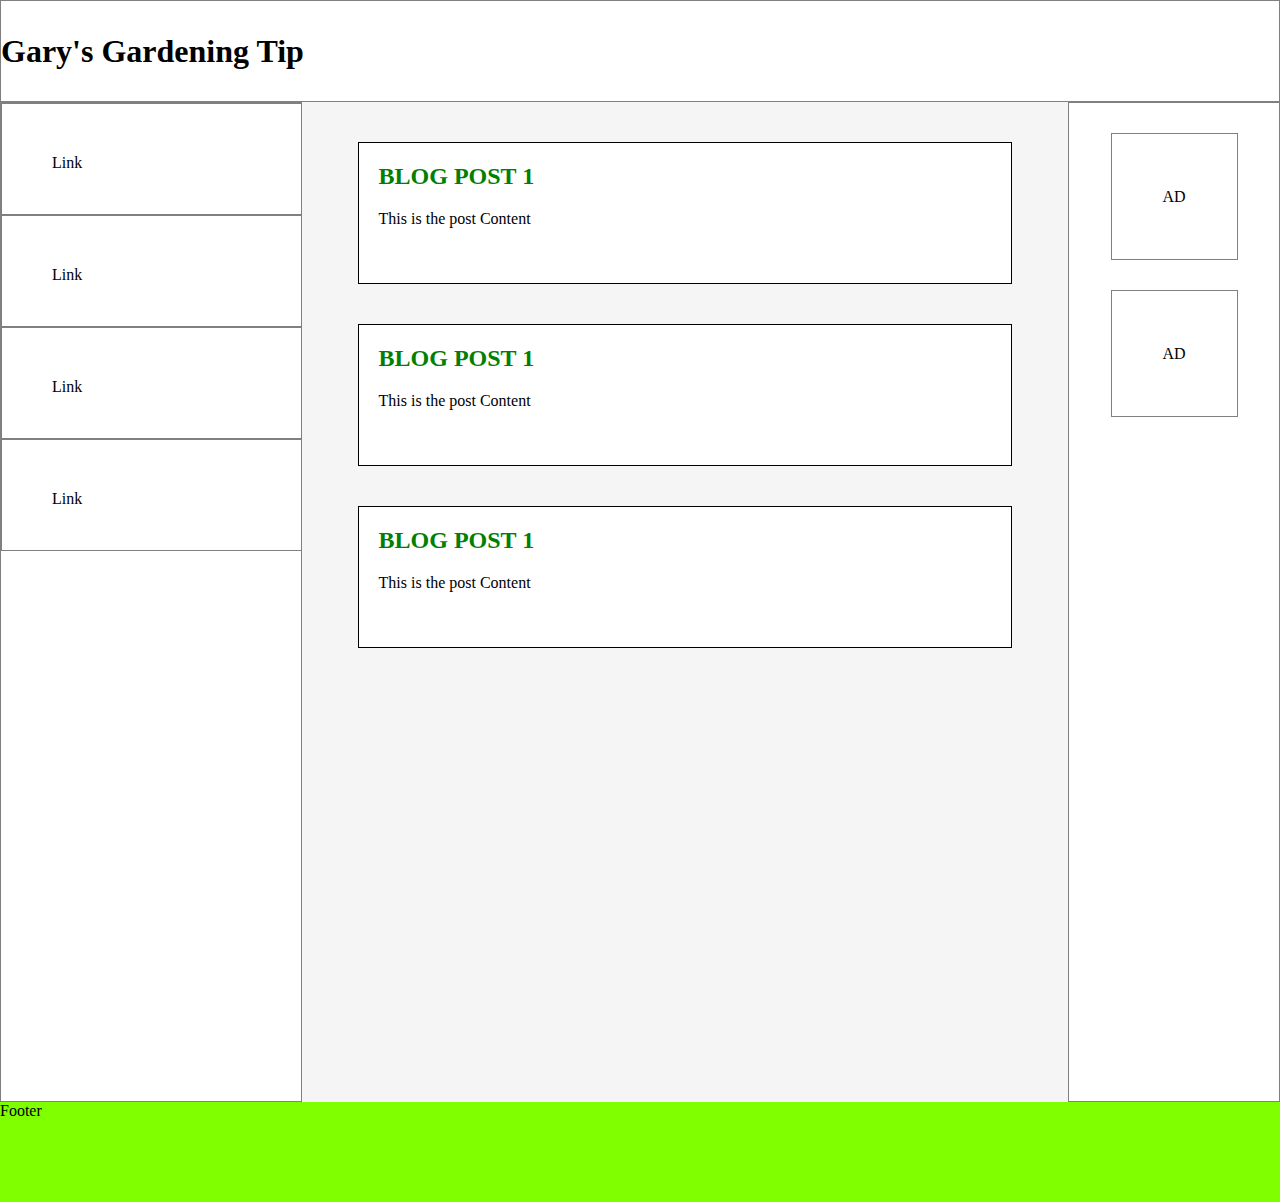
==== 03_exercise/index.html @ f2304289 "Exercise 3 finished" ====
<!DOCTYPE html>
<html lang="en">
<head>
    <meta charset="UTF-8">
    <meta http-equiv="X-UA-Compatible" content="IE=edge">
    <meta name="viewport" content="width=device-width, initial-scale=1.0">
    <link rel="stylesheet" href="style.css">
    <title>Document</title>
</head>
<body>
    <header><img src="./holy-grail-logo.svg" alt=""><h1>Gary's Gardening Tip</h1></header>
    <main>
        <div class="div1">
            <div class="child1"><p>Link</p></div>
            <div class="child1"><p>Link</p></div>
            <div class="child1"><p>Link</p></div>
            <div class="child1"><p>Link</p></div>


        </div>
        <div class="div2">
            <div class="blogpost">
                <h2>BLOG POST 1</h2>
                <p>This is the post Content</p>
            </div>
            <div class="blogpost">
                <h2>BLOG POST 1</h2>
                <p>This is the post Content</p>
            </div>
            <div class="blogpost">
                <h2>BLOG POST 1</h2>
                <p>This is the post Content</p>
            </div>


        </div>
        <div class="div3">
            <div class="div3Child">AD</div>
            <div class="div3Child">AD</div>
        </div>
    </main>
    <footer>Footer</footer>
</body>
</html>
---- 03_exercise/style.css ----
* {
    margin:0;
    border:0;
}

body{
    background-color: yellow;
}

header {
    background-color: white;
    height: 100px;
    display: flex;
    align-items: center;
    border: grey 1px solid;
}

main {
    background-color: whitesmoke;
    min-height: 1000px;
    display: flex;
}

.div1{
    background-color: white;
    min-width: 300px;
    order: 1;
    border: grey 1px solid;
}

.div2{
    background-color: whitesmoke;
    width:100vw;
    order:2;
    display: flex;
    flex-direction: column;
    align-items: center;

}

.div3{
    background-color: white;
    min-width: 150px;
    order: 3;
    border: grey 1px solid;
    display: flex;
    flex-direction: column;
    align-items: center;
    gap: 30px;
    padding: 30px;
}

footer {
    background-color: chartreuse;
    height: 100px;
}

.child1{
    width: 100%;
    height: 10px;
    border: grey 1px solid;
    padding: 50px;
}

p{
    align-items: center;
}

.blogpost{
    width: 80%;
    height: 100px;
    background-color: white;
    border: black 1px solid;
    margin-top:40px;
    padding: 20px;
}

.blogpost h2{
    color: green;
    fon-size: 1em;
    font-weight: bold;
    padding-bottom:20px;
}

.div3Child{
    width: 125px;
    height:125px;
    border: 1px solid grey;
    line-height: 125px;
    text-align: center;
    
}
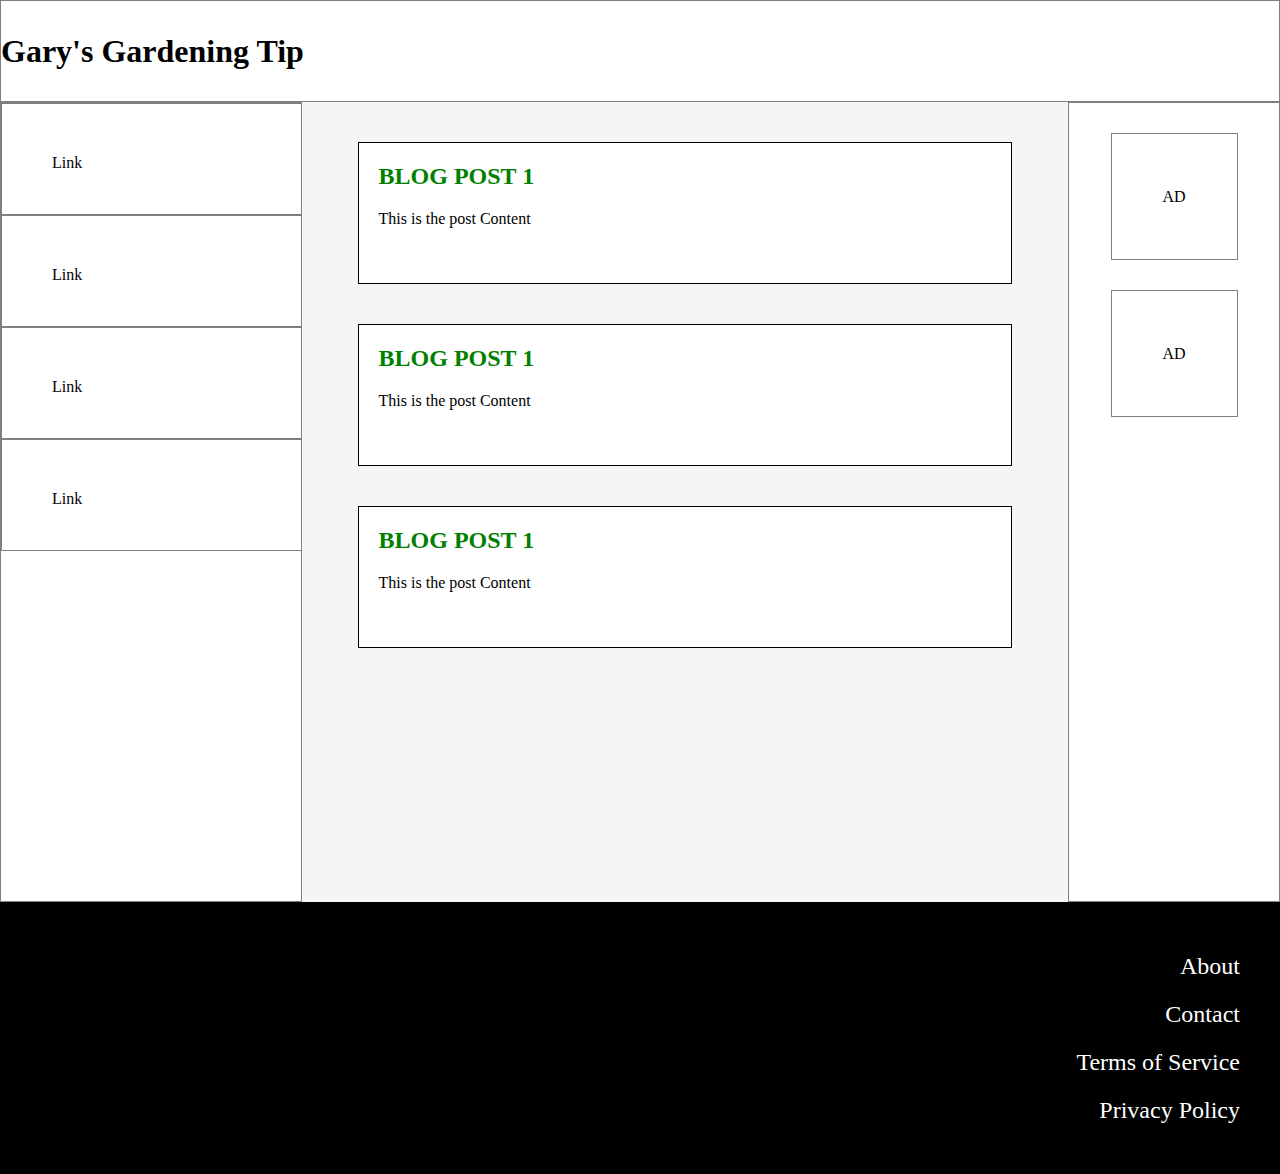
==== commit ae03f7c1: "Added footer styles and contents. Now finished" ====
--- a/03_exercise/index.html
+++ b/03_exercise/index.html
@@ -39,6 +39,13 @@
             <div class="div3Child">AD</div>
         </div>
     </main>
-    <footer>Footer</footer>
+    <footer>
+        <ul>
+            <li>About</li>
+            <li>Contact</li>
+            <li>Terms of Service</li>
+            <li>Privacy Policy</li>
+        </ul>
+    </footer>
 </body>
 </html>--- a/03_exercise/style.css
+++ b/03_exercise/style.css
@@ -17,7 +17,7 @@
 
 main {
     background-color: whitesmoke;
-    min-height: 1000px;
+    min-height: 800px;
     display: flex;
 }
 
@@ -51,8 +51,9 @@
 }
 
 footer {
-    background-color: chartreuse;
-    height: 100px;
+    background-color: black;
+    height: fit-content;
+    color: white;
 }
 
 .child1{
@@ -88,5 +89,12 @@
     border: 1px solid grey;
     line-height: 125px;
     text-align: center;
-    
+}
+
+ul{
+    text-align: right;
+    padding:40px;
+    list-style-type: none;
+    line-height: 2;
+    font-size: 1.5rem;
 }